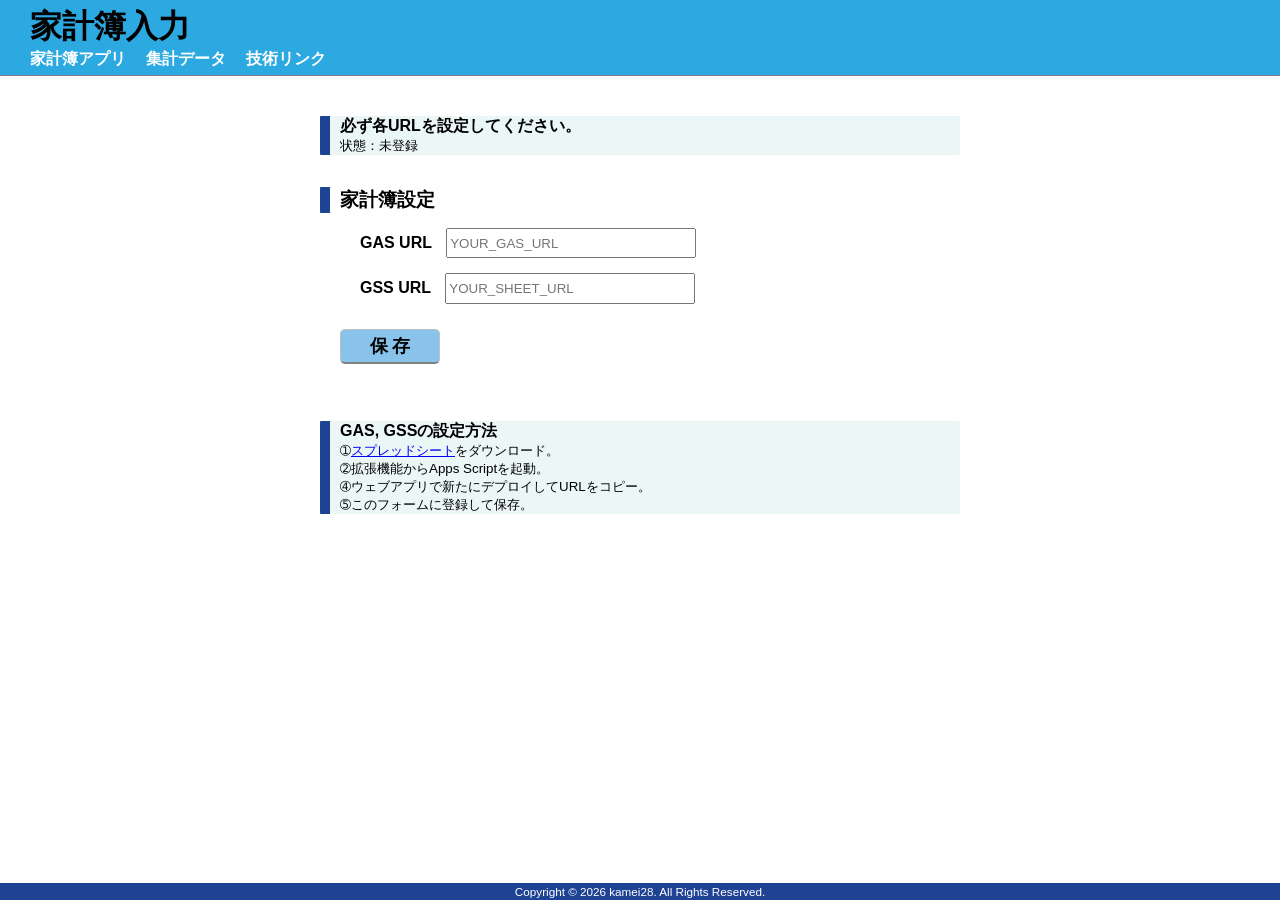
==== settings.html @ d1016946 "init" ====
<!doctype html>
<html lang="ja">
    <head>
        <meta charset="utf-8">
        <meta name="robots" content="noindex">
        <meta name="viewport" content="width=device-width, initial-scale=1.0">
        <title>家計簿 - 入力フォーム</title>
        <link rel="icon" type="image/png" href="./img/icon.png">
        <link rel="stylesheet" href="./stylesheet/main.css">
        <link rel="stylesheet" href="./stylesheet/form.css">
        <link rel="stylesheet" href="./stylesheet/settings.css">
        <script type="text/javascript" src="./script/main.js" defer></script>
        <script type="text/javascript" src="./script/settings.js" defer></script>

    </head>
    <body class="container">
        <header class="top-bar">
            <h1 class="page-name">家計簿入力</h1>
            <ul class="relation-link">
                <li id="main-app">家計簿アプリ</li>
                <li id="settings" class="hidden">家計簿設定</li>
                <li id="data-link">集計データ</li>
                <li id="tech-link">技術リンク</li>
            </ul>
        </header>

        <div class="hidden" id="acc-submit"></div>
        <div class="hidden" id="money-submit"></div>

        <main class="main-content">
            <ul class="subtitle" id="money-info">
                <li class="money-exp">必ず各URLを設定してください。</li>
                <li class="notice" id="status">状態：未登録</li>
            </ul>

            <div class="space"></div>
            <h3 class="subtitle">家計簿設定</h3>
            <ul id="accbook-form" method="POST">
                <li class="set-gas-url">
                    <label for="i-gas_url">GAS URL</label>
                    <input type="text" id="i-gas_url" placeholder="YOUR_GAS_URL">
                </li>
                <li class="set-sheet-url">
                    <label for="i-gss_url">GSS URL</label>
                    <input type="text" id="i-gss_url" placeholder="YOUR_SHEET_URL">
                </li>
                <li class="save-mydata">
                    <input type="button" id="save-data" value="保 存">
                </li>
            </ul>

            <div class="space"></div>

            <ul class="subtitle" id="money-info">
                <li class="money-exp">GAS, GSSの設定方法</li>
                <li class="notice">➀<a href="https://docs.google.com/spreadsheets/d/1R3pGTbmU_3VK1MM0KrS_vFDL4H8_OdJMr-u8ed0_u2o/edit?usp=sharing">スプレッドシート</a>をダウンロード。</li>
                <li class="notice">➁拡張機能からApps Scriptを起動。</li>
                <li class="notice">➃ウェブアプリで新たにデプロイしてURLをコピー。</li>
                <li class="notice">➄このフォームに登録して保存。</li>
            </ul>
        </main>

        <footer class="bottom-bar">
            <!-- <ul class="tech-link">
                <li>GoogleAppScript</li>
                <li>GitHub</li>
            </ul> -->
            <div class="copyright">Copyright © 2026 kamei28. All Rights Reserved.</div>
        </footer>
    </body>
</html>
---- stylesheet/main.css ----
* {
    font-family: "Yu Gothic", "游ゴシック", YuGothic, sans-serif;
    box-sizing: border-box;
}
html, body {
    padding: 0;
    margin: 0;
}
.container {
  display: flex;
  flex-direction: column;
  min-height: 100vh;
}

/* Header UI */
.top-bar {
    width: 100%;
    background: #2ca9e1;
    padding: 5px 30px;
    user-select: none;
    position: sticky;
    top: 0;
    border-bottom: 1px solid #808080;
    z-index: 1;
    cursor: auto;
}
.relation-link {
    list-style: none;
    display: flex;
    width: fit-content;
    white-space: nowrap;
    gap: 20px;
    padding: 0;
    margin: 0;
    font-weight: 600;
    overflow-x: auto;
    color: white;
}
.relation-link li {
    cursor: pointer;
    /* text-decoration: underline; */
}
.relation-link li:hover {
    color: #1e4294;
    transition: all 0.2s;
}
.page-name {
    width: fit-content;
    margin: 0;
    color: black;
}

/* Main Edge UI */
.loading-now, .main-content {
    display: flex;
    flex-direction: column;
    flex: 1;
    width: 50%;
    margin: 40px auto 5px;
    animation: fadeIn 0.5s forwards;
}
.hidden {
    display: none;
}
.loading-img {
    margin: 0 auto;
}
.noscript {
    color: red;
    text-decoration: underline;
    margin: 0;
}

/* Footer UI */
.bottom-bar {
    width: 100%;
    text-align: center;
    padding: 2px;
    font-size: small;
    color: white;
    background: #1e4294;
    /* position: sticky; */
    /* bottom: 0; */
}
.copyright {
    font-size: 0.9em;
}
.tech-link {
    display: flex;
    list-style: none;
    justify-content: center;
    gap: 10px;
    padding: 0;
    margin: 0 0 5px;
    font-weight: 600;
}
.tech-link li {
    cursor: pointer;
}
ul.tech-link li:hover {
    color: #95949a;
    transition: all 0.2s;
}
@media screen and (max-width: 350px) {
    .top-bar { padding: 5px }
}
@media screen and (max-width: 650px) {
    .top-bar { padding: 5px 10px }
    .loading-now, .main-content {
        width: 94%;
    }
}
@keyframes fadeIn {
    from { opacity: 0; }
    to { opacity: 1; }
}
---- stylesheet/form.css ----
.subtitle {
    margin: 0;
    padding-left: 10px;
    border-left: 10px solid #1e4294;
    border-radius: 1px;
}
.space {
    height: 2.0rem;
}
.required {
    color: red;
}
#money-info {
    list-style: none;
    margin: 0;
    /* background: #a0d8ef; */
    background: #ebf6f7;
}
.money-exp {
    font-weight: 600;
}
#used-money, #now-money {
    font-size: x-large;
    font-weight: 600;
    color: #e2041b;
    text-decoration: underline;
}
.notice {
    font-size: smaller;
    /* font-weight: 600; */
}

/* Accounting Book Form UI */
#accbook-form {
    list-style: none;
    margin: 0;
}
#accbook-form li {
    width: fit-content;
    font-weight: 600;
    margin: 15px 0;
}
input:not([type="button"]), select {
    width: 200px;
    height: 1.9rem;
    margin: auto 10px;
}
input[type="button"] {
    width: 100px;
    height: 35px;
    margin: 10px 0 10px -20px;
    font-size: 1.1rem;
    font-weight: 600;
    background: #89c3eb;
    border: 1.5px solid #c0c0c0;
    border-bottom: 2px solid #808080;
    border-radius: 5px;
    cursor: pointer;
}
input[type="button"]:active {
    background: #84a2d4;
    border: 1.5px solid #808080;
}
---- stylesheet/settings.css ----
input[type="text"] {
    width: 250px;
}
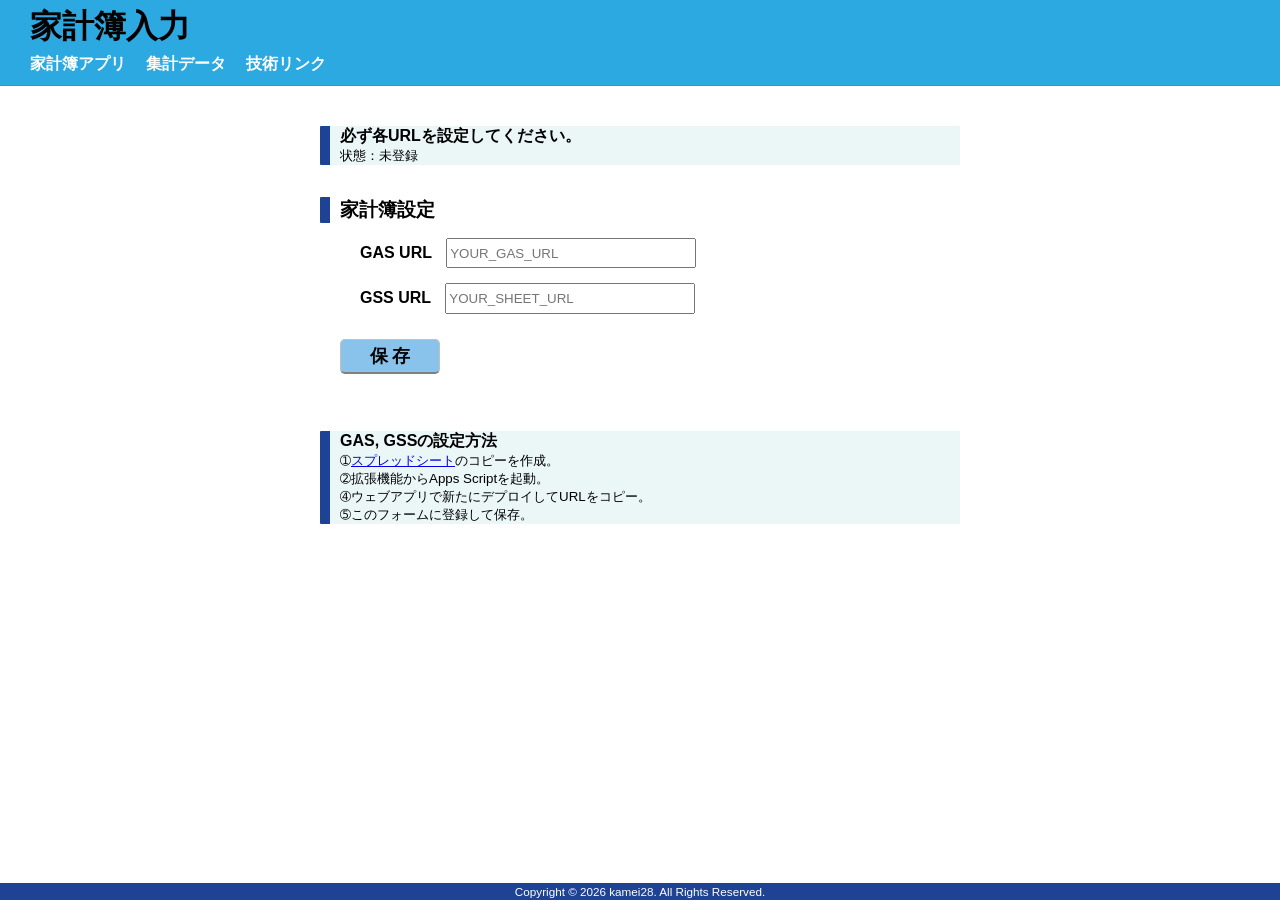
==== commit 7809cd2a: "spec change" ====
--- a/settings.html
+++ b/settings.html
@@ -4,7 +4,7 @@
         <meta charset="utf-8">
         <meta name="robots" content="noindex">
         <meta name="viewport" content="width=device-width, initial-scale=1.0">
-        <title>家計簿 - 入力フォーム</title>
+        <title>家計簿</title>
         <link rel="icon" type="image/png" href="./img/icon.png">
         <link rel="stylesheet" href="./stylesheet/main.css">
         <link rel="stylesheet" href="./stylesheet/form.css">
@@ -53,7 +53,7 @@
 
             <ul class="subtitle" id="money-info">
                 <li class="money-exp">GAS, GSSの設定方法</li>
-                <li class="notice">➀<a href="https://docs.google.com/spreadsheets/d/1R3pGTbmU_3VK1MM0KrS_vFDL4H8_OdJMr-u8ed0_u2o/edit?usp=sharing">スプレッドシート</a>をダウンロード。</li>
+                <li class="notice">➀<a href="https://docs.google.com/spreadsheets/d/1R3pGTbmU_3VK1MM0KrS_vFDL4H8_OdJMr-u8ed0_u2o/edit?usp=sharing" target="_blank">スプレッドシート</a>のコピーを作成。</li>
                 <li class="notice">➁拡張機能からApps Scriptを起動。</li>
                 <li class="notice">➃ウェブアプリで新たにデプロイしてURLをコピー。</li>
                 <li class="notice">➄このフォームに登録して保存。</li>
--- a/stylesheet/main.css
+++ b/stylesheet/main.css
@@ -31,7 +31,7 @@
     white-space: nowrap;
     gap: 20px;
     padding: 0;
-    margin: 0;
+    margin: 5px 0;
     font-weight: 600;
     overflow-x: auto;
     color: white;
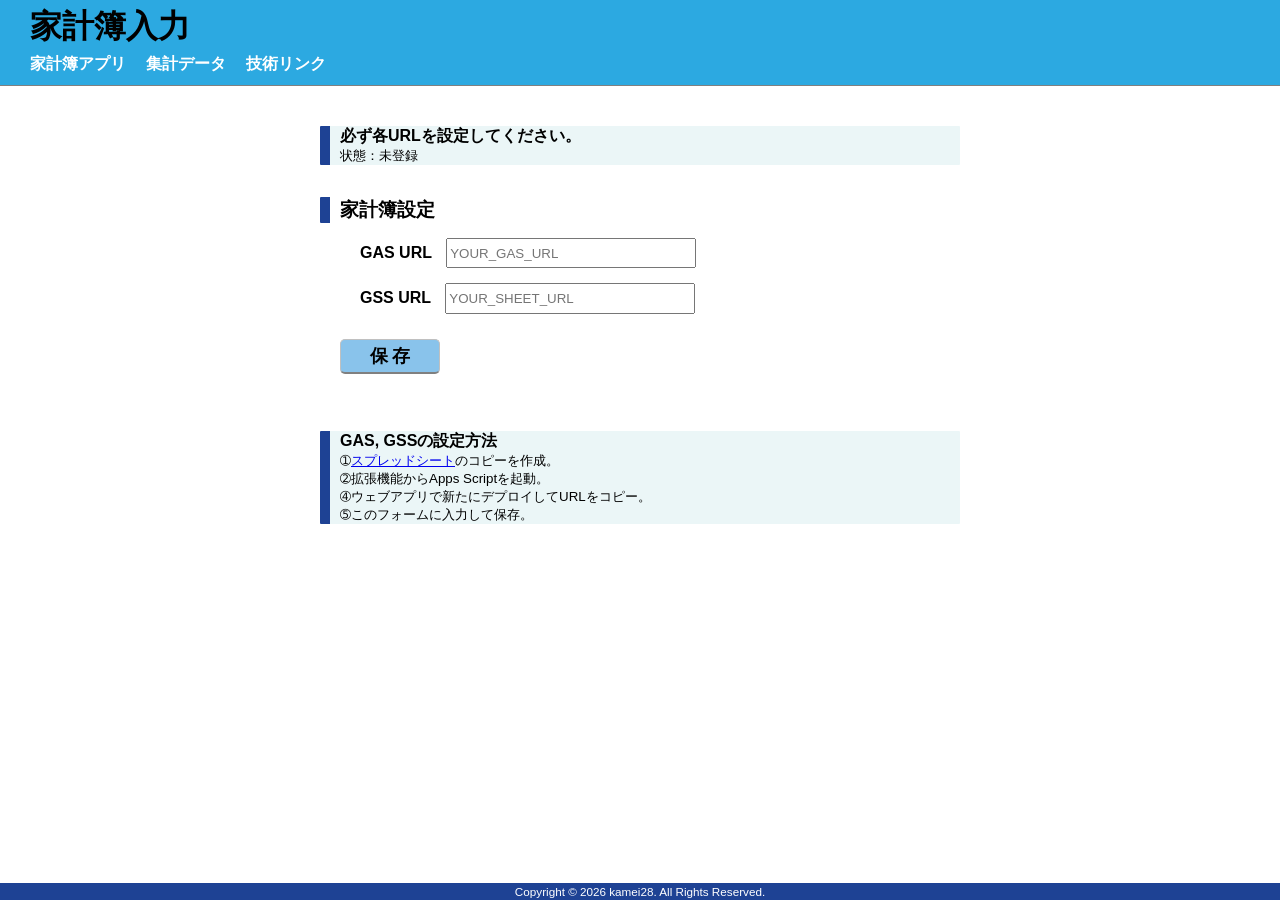
==== commit 3b0d84a0: "word change" ====
--- a/settings.html
+++ b/settings.html
@@ -56,7 +56,7 @@
                 <li class="notice">➀<a href="https://docs.google.com/spreadsheets/d/1R3pGTbmU_3VK1MM0KrS_vFDL4H8_OdJMr-u8ed0_u2o/edit?usp=sharing" target="_blank">スプレッドシート</a>のコピーを作成。</li>
                 <li class="notice">➁拡張機能からApps Scriptを起動。</li>
                 <li class="notice">➃ウェブアプリで新たにデプロイしてURLをコピー。</li>
-                <li class="notice">➄このフォームに登録して保存。</li>
+                <li class="notice">➄このフォームに入力して保存。</li>
             </ul>
         </main>
 
